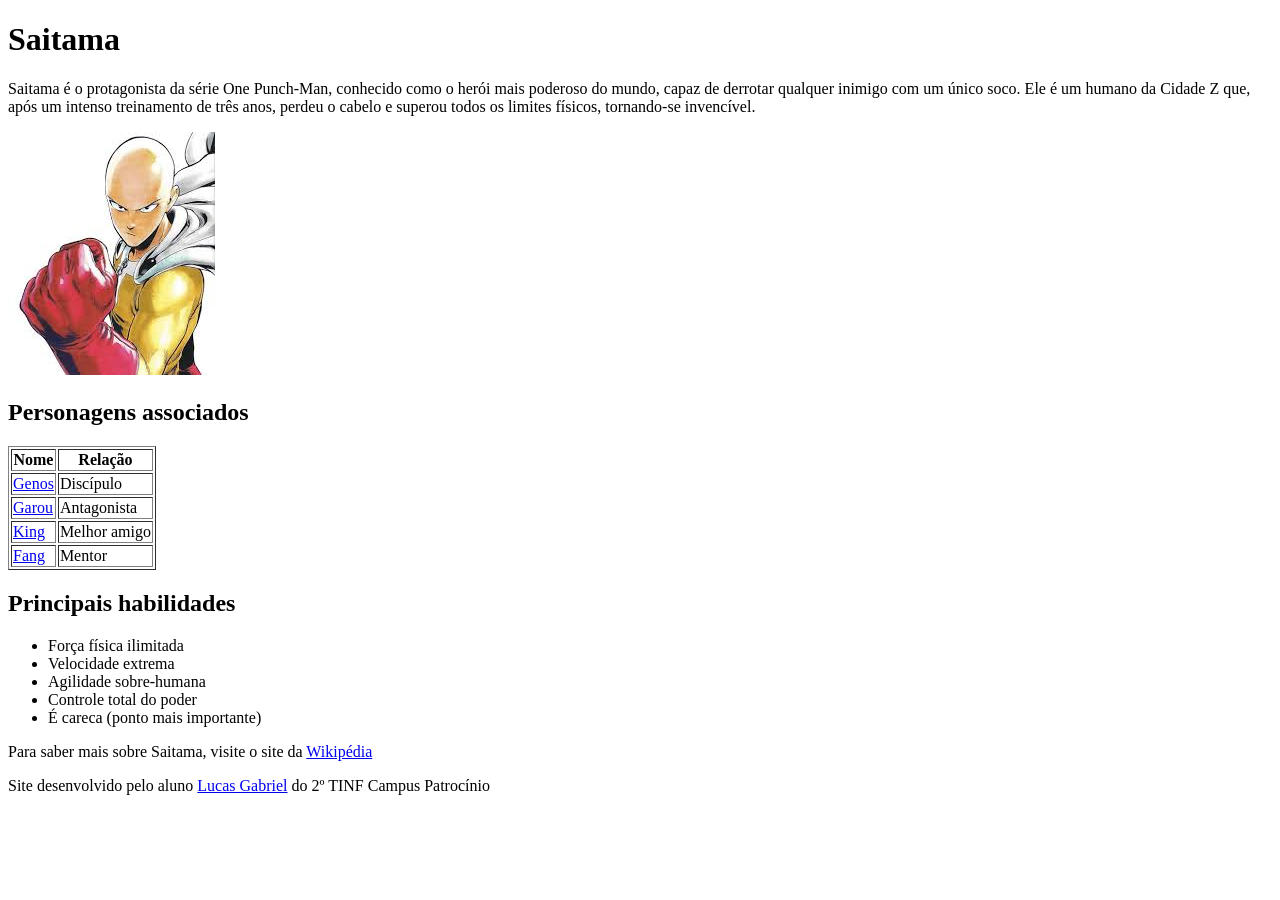
==== index.html @ 7698d147 "Add files via upload" ====
<!DOCTYPE html>
<html lang="pt_br">
<head>
    <meta charset="UTF-8">
    <meta name="viewport" content="width=device-width, initial-scale=1.0">
    <title>Saitama perfil</title>
</head>
<body>
    
    <h1>Saitama</h1>
    <p>Saitama é o protagonista da série One Punch-Man, conhecido como o herói mais poderoso do mundo, capaz de derrotar qualquer inimigo com um único soco. Ele é um humano da Cidade Z que, após um intenso treinamento de três anos, perdeu o cabelo e superou todos os limites físicos, tornando-se invencível.</p>
    <img src="img/images.jpeg" alt="Imagem do saitama">
    <h2>Personagens associados</h2>
    <table border="1">
        <tr>
        <th>Nome</th>
        <th>Relação</th>
        </tr>
        <tr>
            <td> <a href="Genos.html">Genos</a></td>
            <td>Discípulo</td>
        </tr>
        <tr>
            <td> <a href="Garou.html">Garou</a></td>
            <td>Antagonista</td>
        </tr>
        <tr>
            <td> <a href="King.html">King</a></td>
            <td>Melhor amigo</td>
        </tr>
        <tr>
            <td> <a href="Bang.html">Fang</a></td>
            <td>Mentor</td>
        </tr>
    </table>
    <h2>Principais habilidades</h2>
    <ul>
        <li>Força física ilimitada</li>
        <li>Velocidade extrema</li>
        <li>Agilidade sobre-humana</li>
        <li>Controle total do poder</li>
        <li>É careca (ponto mais importante)</li>
    </ul>
    <p>Para saber mais sobre Saitama, visite o site da
        <a href="https://pt.wikipedia.org/wiki/Saitama_(One_Punch-Man)"> Wikipédia</a></p>
    <p>Site desenvolvido pelo aluno <a href="https://github.com/Lucas-souza-021">Lucas Gabriel</a> do 2º TINF Campus Patrocínio</p>
</body>
</html
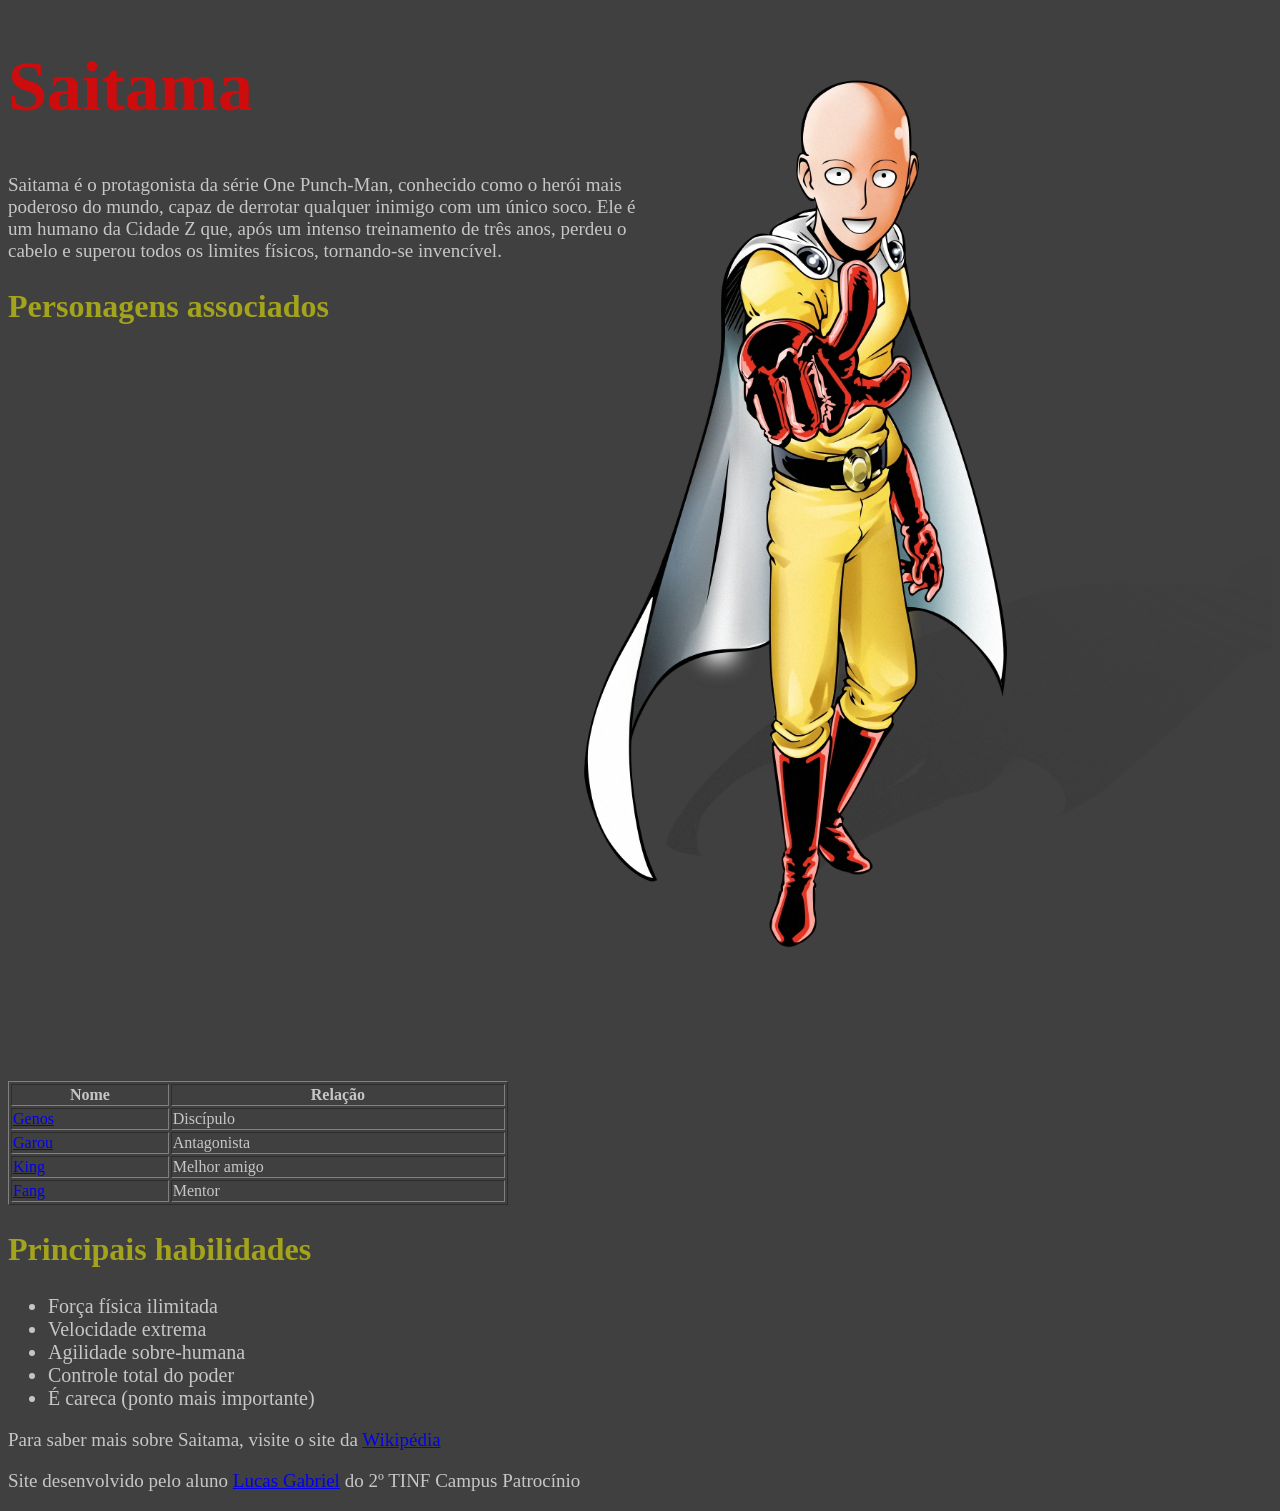
==== commit 1127c095: "Add files via upload" ====
--- a/index.html
+++ b/index.html
@@ -3,13 +3,19 @@
 <head>
     <meta charset="UTF-8">
     <meta name="viewport" content="width=device-width, initial-scale=1.0">
+    <link rel="stylesheet" href="estilo.css">
     <title>Saitama perfil</title>
 </head>
 <body>
     
+    
+<div>
     <h1>Saitama</h1>
+</div>
     <p>Saitama é o protagonista da série One Punch-Man, conhecido como o herói mais poderoso do mundo, capaz de derrotar qualquer inimigo com um único soco. Ele é um humano da Cidade Z que, após um intenso treinamento de três anos, perdeu o cabelo e superou todos os limites físicos, tornando-se invencível.</p>
-    <img src="img/images.jpeg" alt="Imagem do saitama">
+<div>
+    <img src="img/Saitama_render.webp" alt="Imagem do saitama">
+</div>
     <h2>Personagens associados</h2>
     <table border="1">
         <tr>
--- a/estilo.css
+++ b/estilo.css
@@ -0,0 +1,27 @@
+body{
+    background-color: hsl(0, 0%, 25%);
+    color: lab(94.25% 0.67 0.23 / 0.774);
+    table{
+        width: 500px;
+    }
+    img{
+        float: right;
+        margin-top: -300px;
+        height: 1100px;
+    }
+    p{
+        width: 50%;
+        font-size: 19px;
+    }
+    h1{
+        color:rgba(212, 11, 11, 0.952);
+        font-size: 70px;
+    }
+    h2{
+        color:rgb(163, 163, 28);
+        font-size: 32px;
+    }
+    li{
+        font-size: 20px;
+    }
+}
